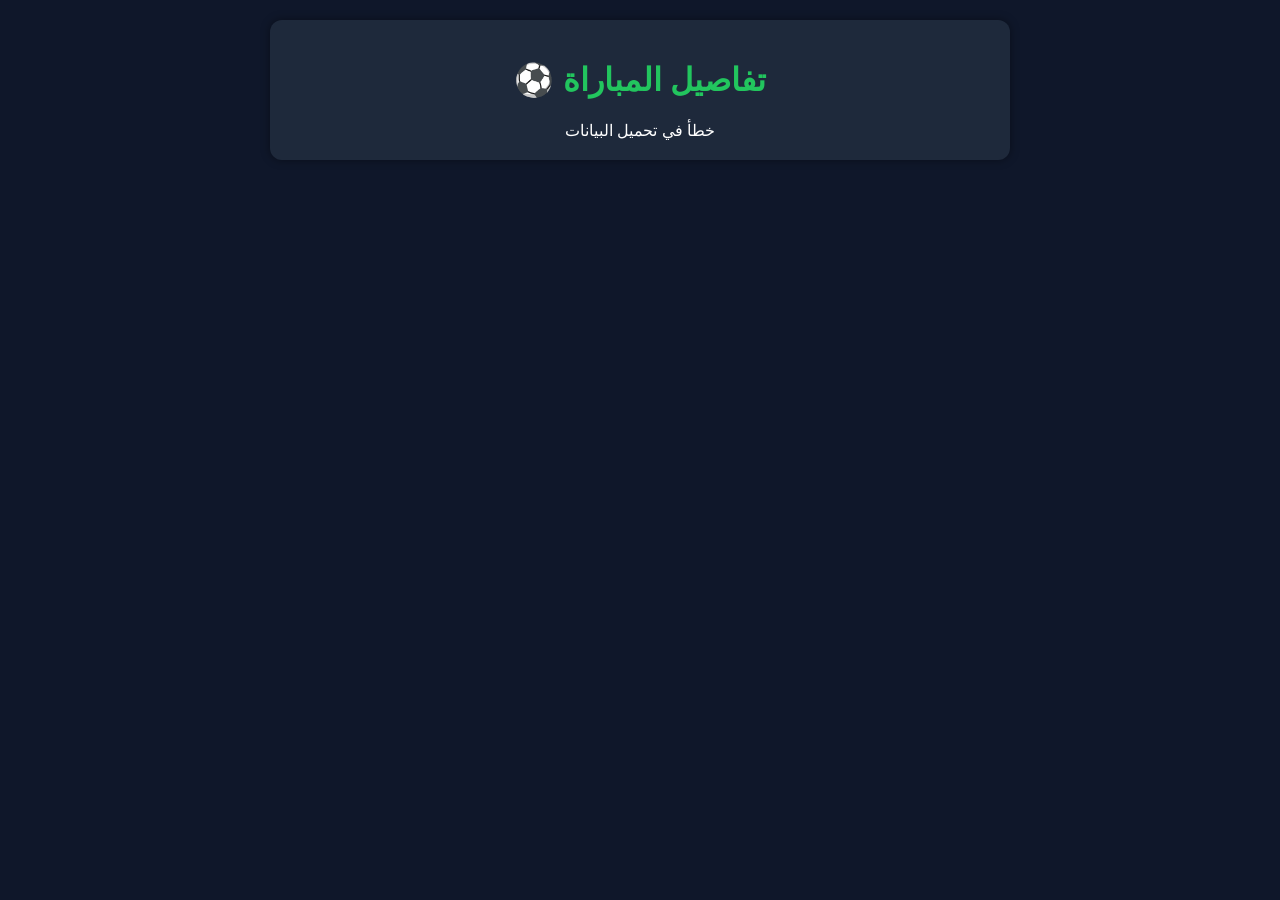
==== match.html @ 1bdb11c0 "Create match.html" ====
<!DOCTYPE html>
<html lang="ar">
<head>
  <meta charset="UTF-8">
  <title>تفاصيل المباراة</title>

  <style>
    body {
      font-family: Arial;
      background: #0f172a;
      color: white;
      margin: 0;
      padding: 20px;
      text-align: center;
    }

    .box {
      max-width: 700px;
      margin: auto;
      background: #1e293b;
      padding: 20px;
      border-radius: 12px;
      box-shadow: 0 0 10px rgba(0,0,0,0.4);
    }

    h1 {
      color: #22c55e;
    }

    .teams {
      font-size: 22px;
      margin: 15px 0;
    }

    .info {
      color: #38bdf8;
      margin: 10px 0;
    }
  </style>
</head>

<body>

<div class="box">
  <h1>⚽ تفاصيل المباراة</h1>

  <div id="content">جاري التحميل...</div>
</div>

<script>
const params = new URLSearchParams(window.location.search);
const id = params.get("id");

async function loadMatch() {
  try {
    const res = await fetch(
      `https://www.thesportsdb.com/api/v1/json/3/lookupevent.php?id=${id}`
    );

    const data = await res.json();
    const m = data.events[0];

    document.getElementById("content").innerHTML = `
      <div class="teams">
        ⚽ ${m.strHomeTeam} vs ${m.strAwayTeam}
      </div>

      <div class="info">🏆 ${m.strLeague}</div>
      <div class="info">📅 ${m.dateEvent}</div>
      <div class="info">⏰ ${m.strTime || "غير محدد"}</div>
      <div class="info">📍 ${m.strVenue || "غير معروف"}</div>
    `;

  } catch (e) {
    document.getElementById("content").innerHTML = "خطأ في تحميل البيانات";
  }
}

loadMatch();
</script>

</body>
</html>
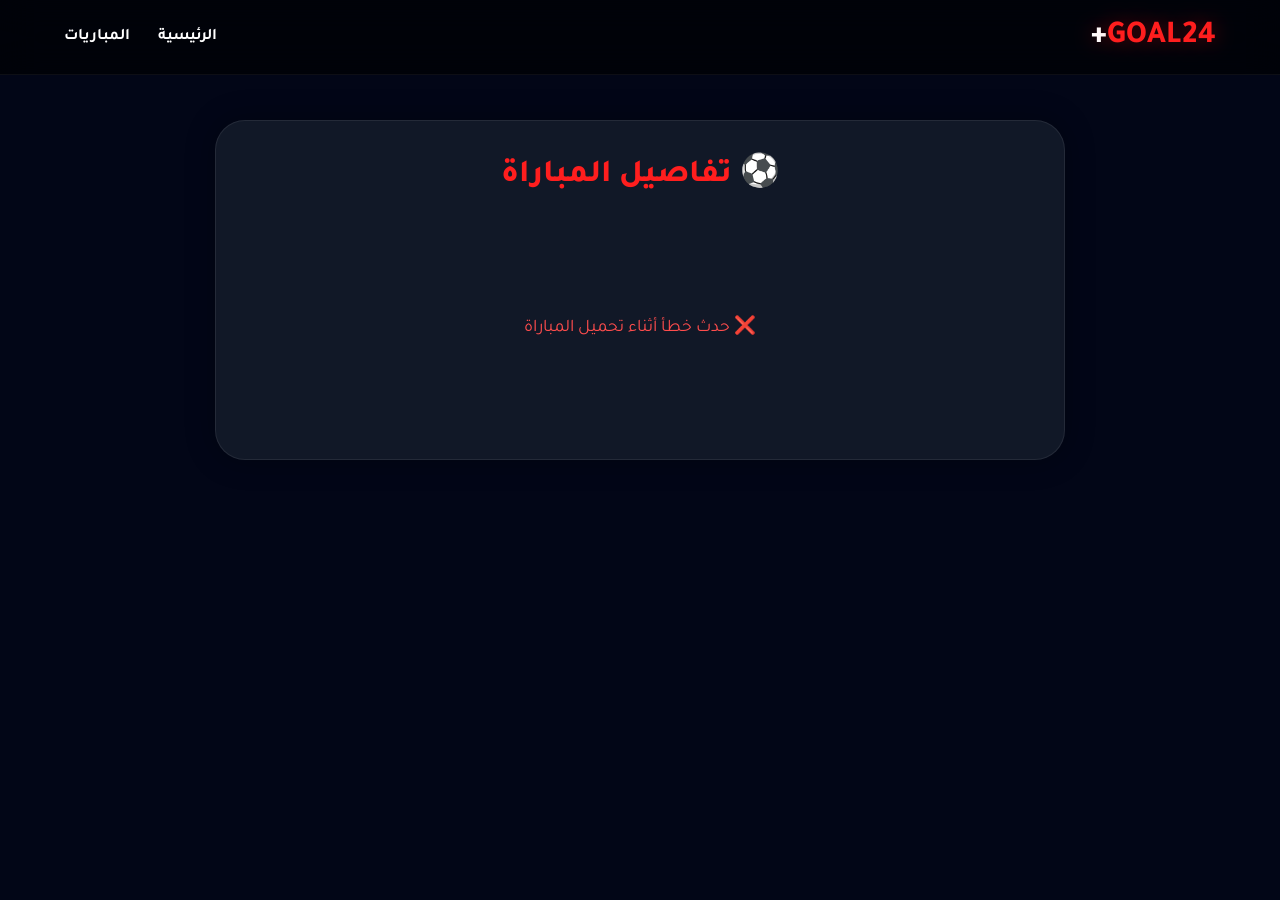
==== commit f32657d4: "Update match.html" ====
--- a/match.html
+++ b/match.html
@@ -1,82 +1,386 @@
 <!DOCTYPE html>
-<html lang="ar">
+<html lang="ar" dir="rtl">
+
 <head>
-  <meta charset="UTF-8">
-  <title>تفاصيل المباراة</title>
-
-  <style>
-    body {
-      font-family: Arial;
-      background: #0f172a;
-      color: white;
-      margin: 0;
-      padding: 20px;
-      text-align: center;
-    }
-
-    .box {
-      max-width: 700px;
-      margin: auto;
-      background: #1e293b;
-      padding: 20px;
-      border-radius: 12px;
-      box-shadow: 0 0 10px rgba(0,0,0,0.4);
-    }
-
-    h1 {
-      color: #22c55e;
-    }
-
-    .teams {
-      font-size: 22px;
-      margin: 15px 0;
-    }
-
-    .info {
-      color: #38bdf8;
-      margin: 10px 0;
-    }
-  </style>
+
+<meta charset="UTF-8">
+<meta name="viewport" content="width=device-width, initial-scale=1.0">
+
+<title>GOAL24+ | تفاصيل المباراة</title>
+
+<meta name="description" content="تفاصيل مباريات كرة القدم والنتائج المباشرة على GOAL24+">
+
+<link rel="preconnect" href="https://fonts.googleapis.com">
+<link rel="preconnect" href="https://fonts.gstatic.com" crossorigin>
+
+<link href="https://fonts.googleapis.com/css2?family=Tajawal:wght@400;500;700;800&display=swap" rel="stylesheet">
+
+<link rel="stylesheet" href="css/style.css">
+
+<style>
+
+.match-page{
+min-height:100vh;
+padding:120px 15px 40px;
+background:#020617;
+}
+
+.match-container{
+max-width:850px;
+margin:auto;
+background:#111827;
+padding:30px;
+border-radius:30px;
+border:1px solid rgba(255,255,255,.08);
+box-shadow:0 0 30px rgba(0,0,0,.3);
+}
+
+.match-title{
+text-align:center;
+font-size:2rem;
+margin-bottom:30px;
+color:var(--main);
+font-weight:800;
+}
+
+.league{
+text-align:center;
+color:#facc15;
+margin-bottom:30px;
+font-size:1rem;
+}
+
+.teams{
+display:flex;
+justify-content:space-between;
+align-items:center;
+gap:20px;
+margin-bottom:35px;
+}
+
+.team{
+width:40%;
+text-align:center;
+}
+
+.team img{
+width:90px;
+height:90px;
+object-fit:contain;
+background:white;
+padding:8px;
+border-radius:50%;
+margin-bottom:15px;
+}
+
+.team-name{
+font-size:1.4rem;
+font-weight:700;
+line-height:1.5;
+}
+
+.vs{
+font-size:2rem;
+font-weight:800;
+color:#22c55e;
+}
+
+.match-info{
+display:grid;
+grid-template-columns:repeat(auto-fit,minmax(220px,1fr));
+gap:20px;
+margin-top:20px;
+}
+
+.info-card{
+background:#1e293b;
+padding:20px;
+border-radius:20px;
+text-align:center;
+border:1px solid rgba(255,255,255,.05);
+}
+
+.info-title{
+color:#94a3b8;
+margin-bottom:10px;
+font-size:.95rem;
+}
+
+.info-value{
+font-size:1.1rem;
+font-weight:700;
+color:white;
+}
+
+.live-box{
+margin-top:30px;
+text-align:center;
+padding:15px;
+border-radius:20px;
+background:rgba(255,0,0,.12);
+border:1px solid rgba(255,0,0,.3);
+color:#ff4d4d;
+font-weight:700;
+animation:pulse 1s infinite;
+}
+
+.loading{
+text-align:center;
+padding:50px;
+font-size:1.1rem;
+color:#94a3b8;
+}
+
+.error{
+text-align:center;
+padding:40px;
+color:#ff4d4d;
+font-size:1.1rem;
+}
+
+@media(max-width:700px){
+
+.teams{
+flex-direction:column;
+}
+
+.team{
+width:100%;
+}
+
+.vs{
+font-size:1.5rem;
+}
+
+.team-name{
+font-size:1.2rem;
+}
+
+}
+
+</style>
+
 </head>
 
 <body>
 
-<div class="box">
-  <h1>⚽ تفاصيل المباراة</h1>
-
-  <div id="content">جاري التحميل...</div>
-</div>
+<nav>
+
+<div class="container nav-content">
+
+<a href="index.html" class="logo">
+GOAL24<span>+</span>
+</a>
+
+<ul class="nav-links">
+
+<li><a href="index.html">الرئيسية</a></li>
+<li><a href="matches.html">المباريات</a></li>
+
+</ul>
+
+</div>
+
+</nav>
+
+<section class="match-page">
+
+<div class="match-container">
+
+<h1 class="match-title">
+⚽ تفاصيل المباراة
+</h1>
+
+<div id="content" class="loading">
+جاري تحميل بيانات المباراة...
+</div>
+
+</div>
+
+</section>
 
 <script>
-const params = new URLSearchParams(window.location.search);
-const id = params.get("id");
-
-async function loadMatch() {
-  try {
-    const res = await fetch(
-      `https://www.thesportsdb.com/api/v1/json/3/lookupevent.php?id=${id}`
-    );
-
-    const data = await res.json();
-    const m = data.events[0];
-
-    document.getElementById("content").innerHTML = `
-      <div class="teams">
-        ⚽ ${m.strHomeTeam} vs ${m.strAwayTeam}
-      </div>
-
-      <div class="info">🏆 ${m.strLeague}</div>
-      <div class="info">📅 ${m.dateEvent}</div>
-      <div class="info">⏰ ${m.strTime || "غير محدد"}</div>
-      <div class="info">📍 ${m.strVenue || "غير معروف"}</div>
-    `;
-
-  } catch (e) {
-    document.getElementById("content").innerHTML = "خطأ في تحميل البيانات";
-  }
+
+const params =
+new URLSearchParams(window.location.search);
+
+const id =
+params.get("id");
+
+const defaultLogo =
+"https://cdn-icons-png.flaticon.com/512/53/53283.png";
+
+async function getTeamLogo(team){
+
+try{
+
+const res = await fetch(
+`https://www.thesportsdb.com/api/v1/json/3/searchteams.php?t=${team}`
+);
+
+const data = await res.json();
+
+return data?.teams?.[0]?.strTeamBadge || defaultLogo;
+
+}catch{
+
+return defaultLogo;
+
+}
+
+}
+
+async function loadMatch(){
+
+const content =
+document.getElementById("content");
+
+try{
+
+const res = await fetch(
+`https://www.thesportsdb.com/api/v1/json/3/lookupevent.php?id=${id}`
+);
+
+const data = await res.json();
+
+const match =
+data.events[0];
+
+if(!match){
+
+content.innerHTML =
+`<div class="error">❌ المباراة غير موجودة</div>`;
+
+return;
+
+}
+
+const homeLogo =
+await getTeamLogo(match.strHomeTeam);
+
+const awayLogo =
+await getTeamLogo(match.strAwayTeam);
+
+const isLive =
+match.strStatus === "Live";
+
+content.classList.remove("loading");
+
+content.innerHTML = `
+
+<div class="league">
+🏆 ${match.strLeague || "دوري غير معروف"}
+</div>
+
+<div class="teams">
+
+<div class="team">
+
+<img
+src="${homeLogo}"
+onerror="this.src='${defaultLogo}'"
+alt="${match.strHomeTeam}"
+>
+
+<div class="team-name">
+${match.strHomeTeam}
+</div>
+
+</div>
+
+<div class="vs">
+VS
+</div>
+
+<div class="team">
+
+<img
+src="${awayLogo}"
+onerror="this.src='${defaultLogo}'"
+alt="${match.strAwayTeam}"
+>
+
+<div class="team-name">
+${match.strAwayTeam}
+</div>
+
+</div>
+
+</div>
+
+<div class="match-info">
+
+<div class="info-card">
+
+<div class="info-title">
+📅 التاريخ
+</div>
+
+<div class="info-value">
+${match.dateEvent || "غير معروف"}
+</div>
+
+</div>
+
+<div class="info-card">
+
+<div class="info-title">
+⏰ التوقيت
+</div>
+
+<div class="info-value">
+${match.strTime || "غير محدد"}
+</div>
+
+</div>
+
+<div class="info-card">
+
+<div class="info-title">
+📍 الملعب
+</div>
+
+<div class="info-value">
+${match.strVenue || "غير معروف"}
+</div>
+
+</div>
+
+<div class="info-card">
+
+<div class="info-title">
+🏟️ الحالة
+</div>
+
+<div class="info-value">
+${match.strStatus || "لم تبدأ"}
+</div>
+
+</div>
+
+</div>
+
+${isLive
+? `
+<div class="live-box">
+🔴 المباراة جارية الآن
+</div>
+`
+: ``}
+
+`;
+
+}catch{
+
+content.innerHTML =
+`<div class="error">❌ حدث خطأ أثناء تحميل المباراة</div>`;
+
+}
+
 }
 
 loadMatch();
+
 </script>
 
 </body>
--- a/css/style.css
+++ b/css/style.css
@@ -0,0 +1,642 @@
+:root{
+--main:#ff1e1e;
+--dark:#050505;
+--card:#101010;
+--text:#ffffff;
+--gray:#bdbdbd;
+--green:#00d26a;
+}
+
+*{
+margin:0;
+padding:0;
+box-sizing:border-box;
+scroll-behavior:smooth;
+}
+
+body{
+font-family:'Tajawal',sans-serif;
+background:var(--dark);
+color:var(--text);
+overflow-x:hidden;
+}
+
+body::before{
+content:"";
+position:fixed;
+inset:0;
+background:
+radial-gradient(circle at top right,rgba(255,0,0,.15),transparent 30%),
+radial-gradient(circle at bottom left,rgba(255,0,0,.08),transparent 35%);
+z-index:-1;
+}
+
+::-webkit-scrollbar{
+width:8px;
+}
+
+::-webkit-scrollbar-thumb{
+background:var(--main);
+border-radius:20px;
+}
+
+a{
+text-decoration:none;
+color:inherit;
+}
+
+img{
+width:100%;
+display:block;
+}
+
+.container{
+width:90%;
+max-width:1400px;
+margin:auto;
+}
+
+/* NAVBAR */
+
+nav{
+position:fixed;
+top:0;
+right:0;
+width:100%;
+z-index:999;
+background:rgba(0,0,0,.6);
+backdrop-filter:blur(18px);
+border-bottom:1px solid rgba(255,255,255,.05);
+transition:.3s;
+}
+
+.nav-content{
+display:flex;
+align-items:center;
+justify-content:space-between;
+padding:18px 0;
+}
+
+.logo{
+font-size:2rem;
+font-weight:800;
+color:var(--main);
+text-shadow:0 0 20px rgba(255,0,0,.4);
+}
+
+.logo span{
+color:white;
+}
+
+.nav-links{
+display:flex;
+gap:28px;
+list-style:none;
+}
+
+.nav-links a{
+position:relative;
+font-weight:600;
+transition:.3s;
+}
+
+.nav-links a::after{
+content:"";
+position:absolute;
+right:0;
+bottom:-8px;
+width:0;
+height:2px;
+background:var(--main);
+transition:.3s;
+}
+
+.nav-links a:hover{
+color:var(--main);
+}
+
+.nav-links a:hover::after{
+width:100%;
+}
+
+.menu-btn{
+display:none;
+font-size:2rem;
+cursor:pointer;
+}
+
+/* HERO */
+
+.hero{
+min-height:100vh;
+display:flex;
+align-items:center;
+background:
+linear-gradient(to left,rgba(0,0,0,.92),rgba(0,0,0,.5)),
+url('https://images.unsplash.com/photo-1547347298-4074fc3086f0?q=80&w=1600&auto=format&fit=crop') center/cover;
+position:relative;
+overflow:hidden;
+}
+
+.hero::before{
+content:"";
+position:absolute;
+inset:0;
+background:linear-gradient(180deg,transparent,rgba(0,0,0,.8));
+}
+
+.hero-content{
+position:relative;
+z-index:2;
+max-width:750px;
+animation:fadeUp 1s ease;
+}
+
+.hero h1{
+font-size:4.5rem;
+line-height:1.4;
+margin-bottom:20px;
+font-weight:800;
+}
+
+.hero h1 span{
+color:var(--main);
+}
+
+.hero p{
+color:#ddd;
+font-size:1.1rem;
+line-height:2;
+margin-bottom:30px;
+}
+
+.hero-btns{
+display:flex;
+gap:15px;
+flex-wrap:wrap;
+}
+
+.btn{
+padding:15px 30px;
+border:none;
+border-radius:50px;
+cursor:pointer;
+font-weight:700;
+font-family:'Tajawal',sans-serif;
+transition:.3s;
+}
+
+.btn-primary{
+background:linear-gradient(135deg,#ff0000,#b10000);
+color:white;
+box-shadow:0 15px 40px rgba(255,0,0,.25);
+}
+
+.btn-primary:hover{
+transform:translateY(-5px);
+}
+
+.btn-outline{
+background:transparent;
+border:1px solid var(--main);
+color:white;
+}
+
+.btn-outline:hover{
+background:var(--main);
+}
+
+/* STATS */
+
+.stats{
+padding:40px 0;
+background:#0c0c0c;
+}
+
+.stats-grid{
+display:grid;
+grid-template-columns:repeat(auto-fit,minmax(220px,1fr));
+gap:25px;
+}
+
+.stat-box{
+background:#121212;
+padding:30px;
+border-radius:24px;
+text-align:center;
+border:1px solid rgba(255,255,255,.05);
+transition:.3s;
+}
+
+.stat-box:hover{
+transform:translateY(-8px);
+border-color:var(--main);
+}
+
+.stat-box h3{
+font-size:2.2rem;
+color:var(--main);
+margin-bottom:10px;
+}
+
+/* Sections */
+
+section{
+padding:90px 0;
+}
+
+.section-title{
+font-size:2.3rem;
+margin-bottom:45px;
+position:relative;
+display:inline-block;
+}
+
+.section-title::after{
+content:"";
+position:absolute;
+right:0;
+bottom:-10px;
+width:60%;
+height:4px;
+background:linear-gradient(to left,var(--main),transparent);
+border-radius:30px;
+}
+
+/* NEWS */
+
+.news-grid{
+display:grid;
+grid-template-columns:repeat(auto-fit,minmax(300px,1fr));
+gap:30px;
+}
+
+.news-card{
+background:linear-gradient(180deg,#141414,#0b0b0b);
+border-radius:24px;
+overflow:hidden;
+border:1px solid rgba(255,255,255,.05);
+transition:.4s;
+}
+
+.news-card:hover{
+transform:translateY(-10px);
+border-color:rgba(255,0,0,.4);
+box-shadow:0 20px 50px rgba(255,0,0,.15);
+}
+
+.news-card img{
+height:240px;
+object-fit:cover;
+}
+
+.news-content{
+padding:22px;
+}
+
+.tag{
+display:inline-block;
+background:var(--main);
+padding:6px 14px;
+border-radius:30px;
+font-size:.85rem;
+margin-bottom:15px;
+}
+
+.news-content h3{
+font-size:1.3rem;
+line-height:1.8;
+margin-bottom:12px;
+}
+
+.news-content p{
+color:#c6c6c6;
+line-height:2;
+}
+
+/* LIVE SCORES */
+
+.live-wrapper{
+display:grid;
+grid-template-columns:repeat(auto-fit,minmax(280px,1fr));
+gap:25px;
+}
+
+.live-card{
+background:linear-gradient(180deg,#111,#0a0a0a);
+border-radius:24px;
+padding:28px;
+border:1px solid rgba(255,255,255,.06);
+transition:.3s;
+}
+
+.live-card:hover{
+transform:translateY(-8px);
+border-color:var(--main);
+}
+
+.live-top{
+display:flex;
+justify-content:space-between;
+align-items:center;
+margin-bottom:18px;
+}
+
+.live-status{
+color:var(--green);
+font-weight:700;
+}
+
+.live-dot{
+width:10px;
+height:10px;
+background:red;
+border-radius:50%;
+animation:pulse 1s infinite;
+}
+
+.teams{
+text-align:center;
+line-height:2.1;
+font-size:1.2rem;
+font-weight:700;
+}
+
+.score{
+font-size:3rem;
+text-align:center;
+color:var(--main);
+margin-top:15px;
+font-weight:800;
+}
+
+/* MATCHES */
+
+.matches{
+display:flex;
+flex-direction:column;
+gap:20px;
+}
+
+.match-row{
+background:#121212;
+border-radius:20px;
+padding:22px;
+display:flex;
+justify-content:space-between;
+align-items:center;
+flex-wrap:wrap;
+gap:15px;
+border:1px solid rgba(255,255,255,.06);
+transition:.3s;
+}
+
+.match-row:hover{
+border-color:var(--main);
+transform:translateX(-5px);
+}
+
+.match-teams{
+font-size:1.15rem;
+font-weight:700;
+}
+
+.match-time{
+color:var(--main);
+font-weight:700;
+}
+
+/* TRENDING */
+
+.trending{
+display:flex;
+flex-wrap:wrap;
+gap:14px;
+}
+
+.trend{
+background:rgba(255,0,0,.08);
+border:1px solid rgba(255,0,0,.25);
+padding:13px 20px;
+border-radius:50px;
+transition:.3s;
+cursor:pointer;
+}
+
+.trend:hover{
+background:var(--main);
+transform:translateY(-3px);
+}
+
+/* VIDEOS */
+
+.videos{
+display:grid;
+grid-template-columns:repeat(auto-fit,minmax(320px,1fr));
+gap:25px;
+}
+
+.video-card{
+background:#111;
+padding:10px;
+border-radius:22px;
+border:1px solid rgba(255,255,255,.06);
+transition:.3s;
+}
+
+.video-card:hover{
+transform:translateY(-8px);
+border-color:var(--main);
+}
+
+iframe{
+width:100%;
+height:230px;
+border:none;
+border-radius:16px;
+}
+
+/* NEWSLETTER */
+
+.newsletter{
+background:linear-gradient(135deg,#111,#1a0000);
+padding:60px 20px;
+text-align:center;
+border-radius:30px;
+border:1px solid rgba(255,0,0,.2);
+}
+
+.newsletter h2{
+font-size:2rem;
+margin-bottom:15px;
+}
+
+.newsletter p{
+color:#ccc;
+margin-bottom:25px;
+}
+
+.newsletter form{
+display:flex;
+justify-content:center;
+gap:15px;
+flex-wrap:wrap;
+}
+
+.newsletter input{
+padding:15px;
+width:320px;
+border:none;
+border-radius:50px;
+outline:none;
+font-family:'Tajawal',sans-serif;
+}
+
+/* FOOTER */
+
+footer{
+background:#030303;
+padding:70px 0 30px;
+border-top:1px solid rgba(255,255,255,.06);
+}
+
+.footer-content{
+display:grid;
+grid-template-columns:repeat(auto-fit,minmax(250px,1fr));
+gap:35px;
+margin-bottom:40px;
+}
+
+.footer-box h3{
+color:var(--main);
+margin-bottom:18px;
+}
+
+.footer-box p,
+.footer-box li{
+color:#bdbdbd;
+line-height:2.2;
+list-style:none;
+}
+
+.footer-box li{
+transition:.3s;
+cursor:pointer;
+}
+
+.footer-box li:hover{
+color:var(--main);
+}
+
+.copyright{
+text-align:center;
+padding-top:20px;
+border-top:1px solid rgba(255,255,255,.05);
+color:#888;
+}
+
+/* ANIMATION */
+
+.fade-in{
+opacity:0;
+transform:translateY(40px);
+transition:1s;
+}
+
+.fade-in.show{
+opacity:1;
+transform:translateY(0);
+}
+
+@keyframes pulse{
+0%{opacity:.4;}
+50%{opacity:1;}
+100%{opacity:.4;}
+}
+
+@keyframes fadeUp{
+from{
+opacity:0;
+transform:translateY(40px);
+}
+to{
+opacity:1;
+transform:translateY(0);
+}
+}
+
+/* TABLET */
+
+@media(max-width:900px){
+
+.nav-links{
+position:absolute;
+top:80px;
+right:-100%;
+width:100%;
+flex-direction:column;
+background:#111;
+padding:30px;
+transition:.4s;
+}
+
+.nav-links.active{
+right:0;
+}
+
+.menu-btn{
+display:block;
+}
+
+.hero h1{
+font-size:3rem;
+}
+
+}
+
+/* MOBILE */
+
+@media(max-width:600px){
+
+.container{
+width:94%;
+}
+
+.logo{
+font-size:1.5rem;
+}
+
+.hero{
+text-align:center;
+padding-top:90px;
+}
+
+.hero h1{
+font-size:2.2rem;
+}
+
+.hero-btns{
+justify-content:center;
+}
+
+.news-grid,
+.live-wrapper,
+.videos,
+.stats-grid{
+grid-template-columns:1fr;
+}
+
+iframe{
+height:200px;
+}
+
+.newsletter form{
+flex-direction:column;
+align-items:center;
+}
+
+.newsletter input{
+width:100%;
+}
+
+}
